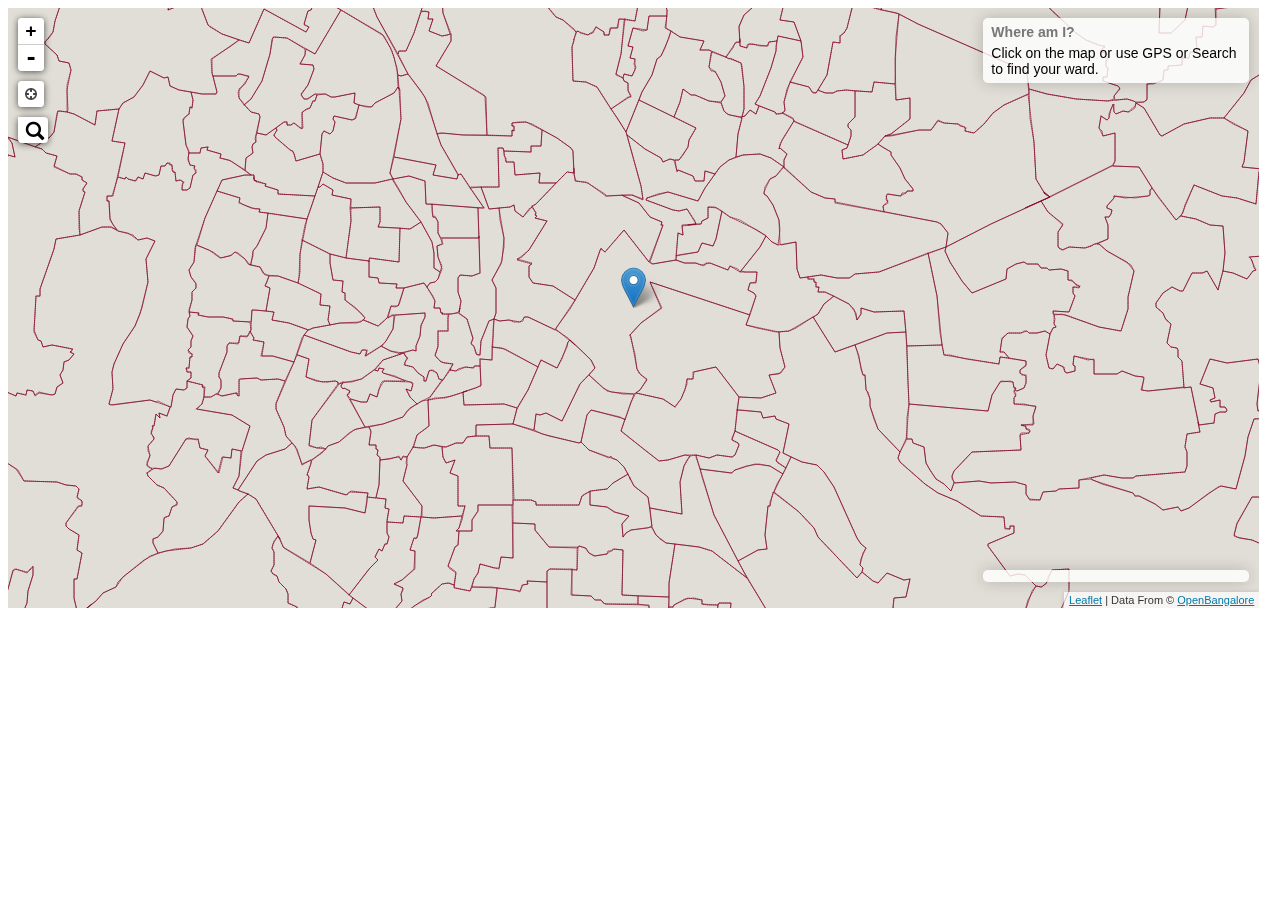
==== index.html @ 7a86fda2 "initial" ====
<!DOCTYPE html>
<html>
<head>
	<title>Bangalore Choropleth Maps</title>
	<meta charset="utf-8" />

	<meta name="viewport" content="width=device-width, initial-scale=1.0">

	<link rel="stylesheet" href="../leaflet/leaflet.css" />
	<link rel="stylesheet" href="../locate/L.Control.Locate.css" />

	<!--[if lte IE 8]><link rel="stylesheet" href=./leaflet/leaflet.ie.css" /><![endif]-->

	<style>
		#map {
			width: 99%;
			height: 600px;
		}

		.info {
			padding: 6px 8px;
			font: 14px/16px Arial, Helvetica, sans-serif;
			background: white;
			background: rgba(255,255,255,0.8);
			box-shadow: 0 0 15px rgba(0,0,0,0.2);
			border-radius: 5px;
			width:250px;
		}
		.info h4 {
			margin: 0 0 5px;
			color: #777;
		}

		.legend {
			text-align: left;
			line-height: 18px;
			color: #555;
		}
		.legend i {
			width: 18px;
			height: 18px;
			float: left;
			margin-right: 8px;
			opacity: 0.7;
		}
	</style>
    <script src="terraformer.js" type="text/javascript"></script>
    <script src="terraformer-geostore.js" type="text/javascript"></script>
    <script src="terraformer-geostore-memory.js" type="text/javascript"></script>
    <script src="terraformer-geostore-rtree.js" type="text/javascript"></script>
    <script src="terraformer-arcgis-parser.js" type="text/javascript"></script>
	<script type="text/javascript" src="wards.js"></script>
	<script src="../leaflet/leaflet.js"></script>
	<script src="../locate/L.Control.Locate.js"></script>
	<link rel="stylesheet" href="../geocoder/Control.Geocoder.css" />
	<script src="../geocoder/Control.Geocoder.js"></script>

</head>
<body>
	<div id="map"></div>


	<script type="text/javascript">
		var map_title = "Where am I?";
		var map_attribution = 'Data From &copy; <a href="http://openbangalore.org/">OpenBangalore</a>'

		var map = L.map('map').setView([ 12.976549,77.594397], 13);
		var whereami = L.marker([ 12.976549,77.594397]).addTo(map);

		var mapquestUrl = 'http://{s}.mqcdn.com/tiles/1.0.0/osm/{z}/{x}/{y}.png',
		subDomains = ['otile1','otile2','otile3','otile4'];
		var mapquest = new L.TileLayer(mapquestUrl, {maxZoom: 18, subdomains: subDomains});
		mapquest.addTo(map);

		function callMyLocation(lat,lng) {
			highlightGivenAPoint(lat,lng); 
         }
		
		locate_using_gps= L.control.locate().addTo(map);


		var geocoder = L.Control.geocoder({"collapsed":true,"position":"topleft"}).addTo(map);
		geocoder.markGeocode = function(result) {
			highlightGivenAPoint(result.center.lat,result.center.lng);
		};

		// control that shows state info on hover
		var info = L.control();

		info.onAdd = function (map) {
			this._div = L.DomUtil.create('div', 'info');
			this.update();
			return this._div;
		};

		info.update = function (props) {
			this._div.innerHTML = '<h4>'+map_title+'</h4>' +  (props ?
				'<b>' + props.WARD_NAME + '('+props.WARD_NO+')</b>'+ ' '
				: 'Click on the map or use GPS or Search to find your ward.');
		};

		info.addTo(map);


		// get color depending on population density value
		function getColor(d) {
			return d > 1000 ? '#800026' :
			       d > 500  ? '#BD0026' :
			       d > 200  ? '#E31A1C' :
			       d > 100  ? '#FC4E2A' :
			       d > 50   ? '#FD8D3C' :
			       d > 20   ? '#FEB24C' :
			       d > 10   ? '#FED976' :
			                  '#FFEDA0';
		}

		function style(feature) {
			return {
				weight: 1,
				opacity: 0.7,
				color: '#800026',
				dashArray: '1',
				fillOpacity: 0.1,
				//fillColor: getColor(feature.properties.WARD_NO)
				fillColor:'#FFEDA0'
			};
		}

		function highlightFeature(e) {
			if (e.target  !== undefined ){
				var layer = e.target;
			}else{
				var layer = e;
			}

			layer.setStyle({
				weight: 1,
				color: '#666',
				dashArray: '',
				fillOpacity: 0.7
			});

			if (!L.Browser.ie && !L.Browser.opera) {
				layer.bringToFront();
			}

			info.update(layer.feature.properties);
		}

		var geojson;
		function resetHighlight(e) {
			//geojson.resetStyle(e.target);
			geojson.eachLayer(function(l){geojson.resetStyle(l);});
			info.update();
		}

		function zoomToFeature(e) {
			if (e.target  !== undefined ){
				var layer = e.target;
			}else{
				var layer = e;
			}
			map.fitBounds(layer.getBounds());
			resetHighlight(e);
			highlightFeature(e);
		}

		function onEachFeature(feature, layer) {
			layer.on({
				//mouseover: highlightFeature,
				//mouseout: resetHighlight,
				click: zoomToFeature
			});
		}

		geojson = L.geoJson(ward_b, {
			style: style,
			onEachFeature: onEachFeature
		}).addTo(map);
		
		console.log(geojson);

		map.attributionControl.addAttribution(map_attribution);


		var legend = L.control({position: 'bottomright'});

		legend.onAdd = function (map) {

			var div = L.DomUtil.create('div', 'info legend');

/*				grades = [0, 10, 20, 50, 100, 200, 500, 1000],
				labels = [],
				from, to;

			for (var i = 0; i < grades.length; i++) {
				from = grades[i];
				to = grades[i + 1];

				labels.push(
					'<i style="background:' + getColor(from + 1) + '"></i> ' +
					from + (to ? '&ndash;' + to : '+'));
			}

			div.innerHTML = labels.join('<br>');
*/			return div;
		};

		legend.addTo(map);


  // create a GeoStore
  var WardsGeoStore = new Terraformer.GeoStore({
    store: new Terraformer.GeoStore.Memory(),
    index: new Terraformer.RTree()
  });
  
  // wait for the load event
    // loop over counties
my_wards = ward_b["features"];    
for (var i = my_wards.length - 1; i >= 0; i--) {
      var w = my_wards[i];
      //console.log(w);
      // insert into the index
      WardsGeoStore.add(w);
 }


  function findMe() {
    // One-shot position request.
    navigator.geolocation.getCurrentPosition(function (position) {
      var lat = position.coords.latitude;
      var lng = position.coords.longitude;
      
      // Query location
        //coordinates: [ 77.542303, 12.953592 ]
        //coordinates: [ lng, lat ]
      

    });
  }


  		function highlightGivenAPoint(lat,lng){
  			whereami.setLatLng([lat,lng]);
	        var point = new Terraformer.Primitive({"type": "Point",
	        coordinates: [ lng, lat ]
	        });
	      var def = WardsGeoStore.contains(point,function(err,results){
	        if (results.length) {
	        		console.log(1);
	        		all_wards = geojson.getLayers();
	        		for(i=0; i <all_wards.length; i++ ){
	        			if (all_wards[i].feature.id == results[0].id){
	        				zoomToFeature(all_wards[i]);
	        				break;
	        			}
	        		}
					

	        } else {
	          alert("nothing");
	        }
	      });
		  }




	</script>
</body>
</html>
---- leaflet/leaflet.css ----
/* required styles */

.leaflet-map-pane,
.leaflet-tile,
.leaflet-marker-icon,
.leaflet-marker-shadow,
.leaflet-tile-pane,
.leaflet-tile-container,
.leaflet-overlay-pane,
.leaflet-shadow-pane,
.leaflet-marker-pane,
.leaflet-popup-pane,
.leaflet-overlay-pane svg,
.leaflet-zoom-box,
.leaflet-image-layer,
.leaflet-layer {
	position: absolute;
	left: 0;
	top: 0;
	}
.leaflet-container {
	overflow: hidden;
	-ms-touch-action: none;
	}
.leaflet-tile,
.leaflet-marker-icon,
.leaflet-marker-shadow {
	-webkit-user-select: none;
	   -moz-user-select: none;
	        user-select: none;
	-webkit-user-drag: none;
	}
.leaflet-marker-icon,
.leaflet-marker-shadow {
	display: block;
	}
/* map is broken in FF if you have max-width: 100% on tiles */
.leaflet-container img {
	max-width: none !important;
	}
/* stupid Android 2 doesn't understand "max-width: none" properly */
.leaflet-container img.leaflet-image-layer {
	max-width: 15000px !important;
	}
.leaflet-tile {
	filter: inherit;
	visibility: hidden;
	}
.leaflet-tile-loaded {
	visibility: inherit;
	}
.leaflet-zoom-box {
	width: 0;
	height: 0;
	}
/* workaround for https://bugzilla.mozilla.org/show_bug.cgi?id=888319 */
.leaflet-overlay-pane svg {
	-moz-user-select: none;
	}

.leaflet-tile-pane    { z-index: 2; }
.leaflet-objects-pane { z-index: 3; }
.leaflet-overlay-pane { z-index: 4; }
.leaflet-shadow-pane  { z-index: 5; }
.leaflet-marker-pane  { z-index: 6; }
.leaflet-popup-pane   { z-index: 7; }


/* control positioning */

.leaflet-control {
	position: relative;
	z-index: 7;
	pointer-events: auto;
	}
.leaflet-top,
.leaflet-bottom {
	position: absolute;
	z-index: 1000;
	pointer-events: none;
	}
.leaflet-top {
	top: 0;
	}
.leaflet-right {
	right: 0;
	}
.leaflet-bottom {
	bottom: 0;
	}
.leaflet-left {
	left: 0;
	}
.leaflet-control {
	float: left;
	clear: both;
	}
.leaflet-right .leaflet-control {
	float: right;
	}
.leaflet-top .leaflet-control {
	margin-top: 10px;
	}
.leaflet-bottom .leaflet-control {
	margin-bottom: 10px;
	}
.leaflet-left .leaflet-control {
	margin-left: 10px;
	}
.leaflet-right .leaflet-control {
	margin-right: 10px;
	}


/* zoom and fade animations */

.leaflet-fade-anim .leaflet-tile,
.leaflet-fade-anim .leaflet-popup {
	opacity: 0;
	-webkit-transition: opacity 0.2s linear;
	   -moz-transition: opacity 0.2s linear;
	     -o-transition: opacity 0.2s linear;
	        transition: opacity 0.2s linear;
	}
.leaflet-fade-anim .leaflet-tile-loaded,
.leaflet-fade-anim .leaflet-map-pane .leaflet-popup {
	opacity: 1;
	}

.leaflet-zoom-anim .leaflet-zoom-animated {
	-webkit-transition: -webkit-transform 0.25s cubic-bezier(0,0,0.25,1);
	   -moz-transition:    -moz-transform 0.25s cubic-bezier(0,0,0.25,1);
	     -o-transition:      -o-transform 0.25s cubic-bezier(0,0,0.25,1);
	        transition:         transform 0.25s cubic-bezier(0,0,0.25,1);
	}
.leaflet-zoom-anim .leaflet-tile,
.leaflet-pan-anim .leaflet-tile,
.leaflet-touching .leaflet-zoom-animated {
	-webkit-transition: none;
	   -moz-transition: none;
	     -o-transition: none;
	        transition: none;
	}

.leaflet-zoom-anim .leaflet-zoom-hide {
	visibility: hidden;
	}


/* cursors */

.leaflet-clickable {
	cursor: pointer;
	}
.leaflet-container {
	cursor: -webkit-grab;
	cursor:    -moz-grab;
	}
.leaflet-popup-pane,
.leaflet-control {
	cursor: auto;
	}
.leaflet-dragging,
.leaflet-dragging .leaflet-clickable,
.leaflet-dragging .leaflet-container {
	cursor: move;
	cursor: -webkit-grabbing;
	cursor:    -moz-grabbing;
	}


/* visual tweaks */

.leaflet-container {
	background: #ddd;
	outline: 0;
	}
.leaflet-container a {
	color: #0078A8;
	}
.leaflet-container a.leaflet-active {
	outline: 2px solid orange;
	}
.leaflet-zoom-box {
	border: 2px dotted #05f;
	background: white;
	opacity: 0.5;
	}


/* general typography */
.leaflet-container {
	font: 12px/1.5 "Helvetica Neue", Arial, Helvetica, sans-serif;
	}


/* general toolbar styles */

.leaflet-bar {
	box-shadow: 0 1px 7px rgba(0,0,0,0.65);
	-webkit-border-radius: 4px;
	        border-radius: 4px;
	}
.leaflet-bar a, .leaflet-bar a:hover {
	background-color: #fff;
	border-bottom: 1px solid #ccc;
	width: 26px;
	height: 26px;
	line-height: 26px;
	display: block;
	text-align: center;
	text-decoration: none;
	color: black;
	}
.leaflet-bar a,
.leaflet-control-layers-toggle {
	background-position: 50% 50%;
	background-repeat: no-repeat;
	display: block;
	}
.leaflet-bar a:hover {
	background-color: #f4f4f4;
	}
.leaflet-bar a:first-child {
	-webkit-border-top-left-radius: 4px;
	        border-top-left-radius: 4px;
	-webkit-border-top-right-radius: 4px;
	        border-top-right-radius: 4px;
	}
.leaflet-bar a:last-child {
	-webkit-border-bottom-left-radius: 4px;
	        border-bottom-left-radius: 4px;
	-webkit-border-bottom-right-radius: 4px;
	        border-bottom-right-radius: 4px;
	border-bottom: none;
	}
.leaflet-bar a.leaflet-disabled {
	cursor: default;
	background-color: #f4f4f4;
	color: #bbb;
	}

.leaflet-touch .leaflet-bar {
	-webkit-border-radius: 10px;
	        border-radius: 10px;
	}
.leaflet-touch .leaflet-bar a {
	width: 30px;
	height: 30px;
	}
.leaflet-touch .leaflet-bar a:first-child {
	-webkit-border-top-left-radius: 7px;
	        border-top-left-radius: 7px;
	-webkit-border-top-right-radius: 7px;
	        border-top-right-radius: 7px;
	}
.leaflet-touch .leaflet-bar a:last-child {
	-webkit-border-bottom-left-radius: 7px;
	        border-bottom-left-radius: 7px;
	-webkit-border-bottom-right-radius: 7px;
	        border-bottom-right-radius: 7px;
	border-bottom: none;
	}


/* zoom control */

.leaflet-control-zoom-in {
	font: bold 18px 'Lucida Console', Monaco, monospace;
	}
.leaflet-control-zoom-out {
	font: bold 22px 'Lucida Console', Monaco, monospace;
	}

.leaflet-touch .leaflet-control-zoom-in {
	font-size: 22px;
	line-height: 30px;
	}
.leaflet-touch .leaflet-control-zoom-out {
	font-size: 28px;
	line-height: 30px;
	}


/* layers control */

.leaflet-control-layers {
	box-shadow: 0 1px 7px rgba(0,0,0,0.4);
	background: #f8f8f9;
	-webkit-border-radius: 5px;
	        border-radius: 5px;
	}
.leaflet-control-layers-toggle {
	background-image: url(images/layers.png);
	width: 36px;
	height: 36px;
	}
.leaflet-retina .leaflet-control-layers-toggle {
	background-image: url(images/layers-2x.png);
	background-size: 26px 26px;
	}
.leaflet-touch .leaflet-control-layers-toggle {
	width: 44px;
	height: 44px;
	}
.leaflet-control-layers .leaflet-control-layers-list,
.leaflet-control-layers-expanded .leaflet-control-layers-toggle {
	display: none;
	}
.leaflet-control-layers-expanded .leaflet-control-layers-list {
	display: block;
	position: relative;
	}
.leaflet-control-layers-expanded {
	padding: 6px 10px 6px 6px;
	color: #333;
	background: #fff;
	}
.leaflet-control-layers-selector {
	margin-top: 2px;
	position: relative;
	top: 1px;
	}
.leaflet-control-layers label {
	display: block;
	}
.leaflet-control-layers-separator {
	height: 0;
	border-top: 1px solid #ddd;
	margin: 5px -10px 5px -6px;
	}


/* attribution and scale controls */

.leaflet-container .leaflet-control-attribution {
	background-color: rgba(255, 255, 255, 0.7);
	box-shadow: 0 0 5px #bbb;
	margin: 0;
	}
.leaflet-control-attribution,
.leaflet-control-scale-line {
	padding: 0 5px;
	color: #333;
	}
.leaflet-container .leaflet-control-attribution,
.leaflet-container .leaflet-control-scale {
	font-size: 11px;
	}
.leaflet-left .leaflet-control-scale {
	margin-left: 5px;
	}
.leaflet-bottom .leaflet-control-scale {
	margin-bottom: 5px;
	}
.leaflet-control-scale-line {
	border: 2px solid #777;
	border-top: none;
	color: black;
	line-height: 1.1;
	padding: 2px 5px 1px;
	font-size: 11px;
	text-shadow: 1px 1px 1px #fff;
	background-color: rgba(255, 255, 255, 0.5);
	box-shadow: 0 -1px 5px rgba(0, 0, 0, 0.2);
	white-space: nowrap;
	overflow: hidden;
	}
.leaflet-control-scale-line:not(:first-child) {
	border-top: 2px solid #777;
	border-bottom: none;
	margin-top: -2px;
	box-shadow: 0 2px 5px rgba(0, 0, 0, 0.2);
	}
.leaflet-control-scale-line:not(:first-child):not(:last-child) {
	border-bottom: 2px solid #777;
	}

.leaflet-touch .leaflet-control-attribution,
.leaflet-touch .leaflet-control-layers,
.leaflet-touch .leaflet-control-zoom {
	box-shadow: none;
	}
.leaflet-touch .leaflet-control-layers,
.leaflet-touch .leaflet-control-zoom {
	border: 4px solid rgba(0,0,0,0.3);
	}


/* popup */

.leaflet-popup {
	position: absolute;
	text-align: center;
	}
.leaflet-popup-content-wrapper {
	padding: 1px;
	text-align: left;
	-webkit-border-radius: 12px;
	        border-radius: 12px;
	}
.leaflet-popup-content {
	margin: 13px 19px;
	line-height: 1.4;
	}
.leaflet-popup-content p {
	margin: 18px 0;
	}
.leaflet-popup-tip-container {
	margin: 0 auto;
	width: 40px;
	height: 20px;
	position: relative;
	overflow: hidden;
	}
.leaflet-popup-tip {
	width: 17px;
	height: 17px;
	padding: 1px;

	margin: -10px auto 0;

	-webkit-transform: rotate(45deg);
	   -moz-transform: rotate(45deg);
	    -ms-transform: rotate(45deg);
	     -o-transform: rotate(45deg);
	        transform: rotate(45deg);
	}
.leaflet-popup-content-wrapper, .leaflet-popup-tip {
	background: white;

	box-shadow: 0 3px 14px rgba(0,0,0,0.4);
	}
.leaflet-container a.leaflet-popup-close-button {
	position: absolute;
	top: 0;
	right: 0;
	padding: 4px 4px 0 0;
	text-align: center;
	width: 18px;
	height: 14px;
	font: 16px/14px Tahoma, Verdana, sans-serif;
	color: #c3c3c3;
	text-decoration: none;
	font-weight: bold;
	background: transparent;
	}
.leaflet-container a.leaflet-popup-close-button:hover {
	color: #999;
	}
.leaflet-popup-scrolled {
	overflow: auto;
	border-bottom: 1px solid #ddd;
	border-top: 1px solid #ddd;
	}


/* div icon */

.leaflet-div-icon {
	background: #fff;
	border: 1px solid #666;
	}
.leaflet-editing-icon {
	-webkit-border-radius: 2px;
	        border-radius: 2px;
	}
---- locate/L.Control.Locate.css ----
/* Compatible with Leaflet 0.6 */

.leaflet-touch .leaflet-bar-part-single {
	-webkit-border-radius: 7px 7px 7px 7px;
	        border-radius: 7px 7px 7px 7px;
	border-bottom: none;
}

.leaflet-control-locate a {
	background-image: url(images/locate.png);
	background-position: -2px -2px;
}

.leaflet-touch .leaflet-control-locate a {
	background-image: url(images/locate_touch.png);
}

.leaflet-control-locate.requesting a {
	background-image: url(images/spinner.gif);
	background-position: 50% 50%;
}

.leaflet-control-locate.active a {
	background-position: -32px -2px;
}

.leaflet-control-locate.active.following a {
	background-position: -62px -2px;
}

.leaflet-touch .leaflet-control-locate {
	box-shadow: none;
	border: 4px solid rgba(0,0,0,0.3);
}
---- geocoder/Control.Geocoder.css ----
.leaflet-control-geocoder {
	background: white;
	box-shadow: 0 1px 7px rgba(0,0,0,0.65);
	-webkit-border-radius: 4px;
	        border-radius: 4px;
}

.leaflet-touch .leaflet-control-geocoder {
	box-shadow: none;
	border: 2px solid rgba(0,0,0,0.2);
	background-clip: padding-box;
    line-height: 30px;
}

.leaflet-control-geocoder-form {
	display: inline;
}

.leaflet-control-geocoder-form input, .leaflet-control-geocoder-form ul, .leaflet-control-geocoder-error {
	border: 0;
	color: transparent;
	background: white;
}

.leaflet-control-geocoder-form input {
	font-size: 16px;
	width: 0;
	transition: width 0.125s ease-in;
}

.leaflet-touch .leaflet-control-geocoder-form input {
	font-size: 22px;
}

.leaflet-control-geocoder-icon {
	width: 26px;
	height: 26px;
	background-image: url(../geocoder/images/geocoder.png);
	background-repeat: no-repeat;
	background-position: center;
	float: right;
	cursor: pointer;
}

.leaflet-touch .leaflet-control-geocoder-icon {
	margin-top: 2px;
	width: 30px;
}

.leaflet-control-geocoder-throbber .leaflet-control-geocoder-icon {
	background-image: url(../geocoder/images/throbber.gif);
}

.leaflet-control-geocoder-expanded input, .leaflet-control-geocoder-error {
	width: 226px;
	margin-left: 4px;
	padding-left: 4px;
	padding-right: 0px;
	color: #000;
}

.leaflet-control-geocoder-form input:focus {
	outline: none;
}

.leaflet-control-geocoder-form button {
	display: none;
}

.leaflet-control-geocoder-form-no-error {
	display: none;
}

.leaflet-control-geocoder-error {
	margin-top: 8px;
	display: block;
	color: #444;
}

ul.leaflet-control-geocoder-alternatives {
	width: 260px;
	overflow: hidden;
  	text-overflow: ellipsis;
  	white-space: nowrap;
  	list-style: none;
  	padding: 0;
  	transition: height 0.125s ease-in;
}

.leaflet-control-geocoder-alternatives-minimized {
	width: 0 !important;
	height: 0;
	overflow: hidden;
	margin: 0;
	padding: 0;
}

.leaflet-control-geocoder-alternatives li {
	width: 100%;
	overflow: hidden;
	text-overflow: ellipsis;
	border-bottom: 1px solid #eee;
	padding: 0;
}


.leaflet-control-geocoder-alternatives li:last-child {
	border-bottom: none;
}

.leaflet-control-geocoder-alternatives a {
	display: block;
	text-decoration: none;
	color: black;
	padding: 6px 8px 16px 6px;
	font-size: 14px;
}

.leaflet-touch .leaflet-control-geocoder-alternatives a {
	font-size: 18px;
}

.leaflet-control-geocoder-alternatives a:hover, .leaflet-control-geocoder-selected {
	background-color: #ddd;
}
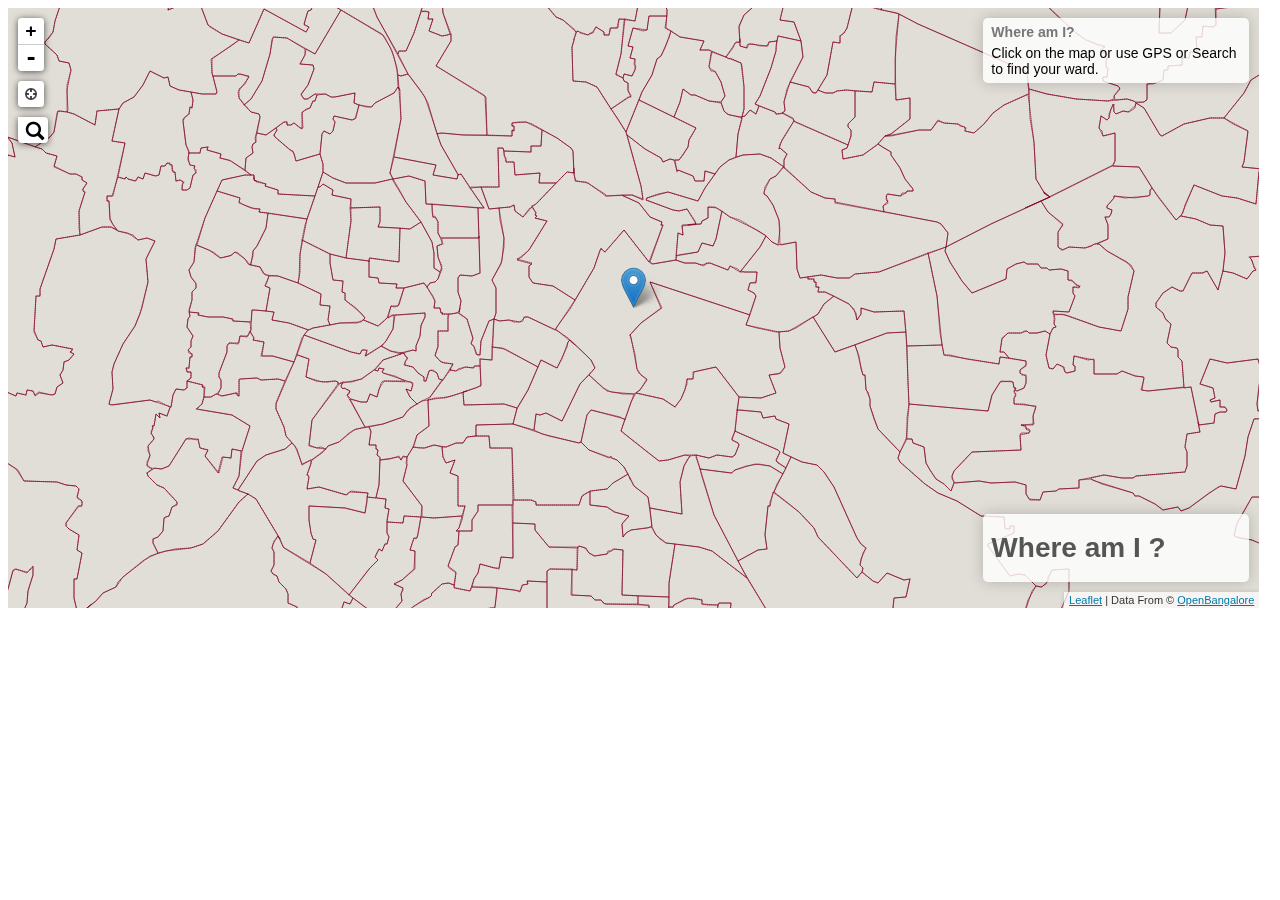
==== commit c136aafe: "cleaned" ====
--- a/index.html
+++ b/index.html
@@ -187,24 +187,9 @@
 		var legend = L.control({position: 'bottomright'});
 
 		legend.onAdd = function (map) {
-
 			var div = L.DomUtil.create('div', 'info legend');
-
-/*				grades = [0, 10, 20, 50, 100, 200, 500, 1000],
-				labels = [],
-				from, to;
-
-			for (var i = 0; i < grades.length; i++) {
-				from = grades[i];
-				to = grades[i + 1];
-
-				labels.push(
-					'<i style="background:' + getColor(from + 1) + '"></i> ' +
-					from + (to ? '&ndash;' + to : '+'));
-			}
-
-			div.innerHTML = labels.join('<br>');
-*/			return div;
+			div.innerHTML = '<h1>Where am I ?</h1>';
+			return div;
 		};
 
 		legend.addTo(map);
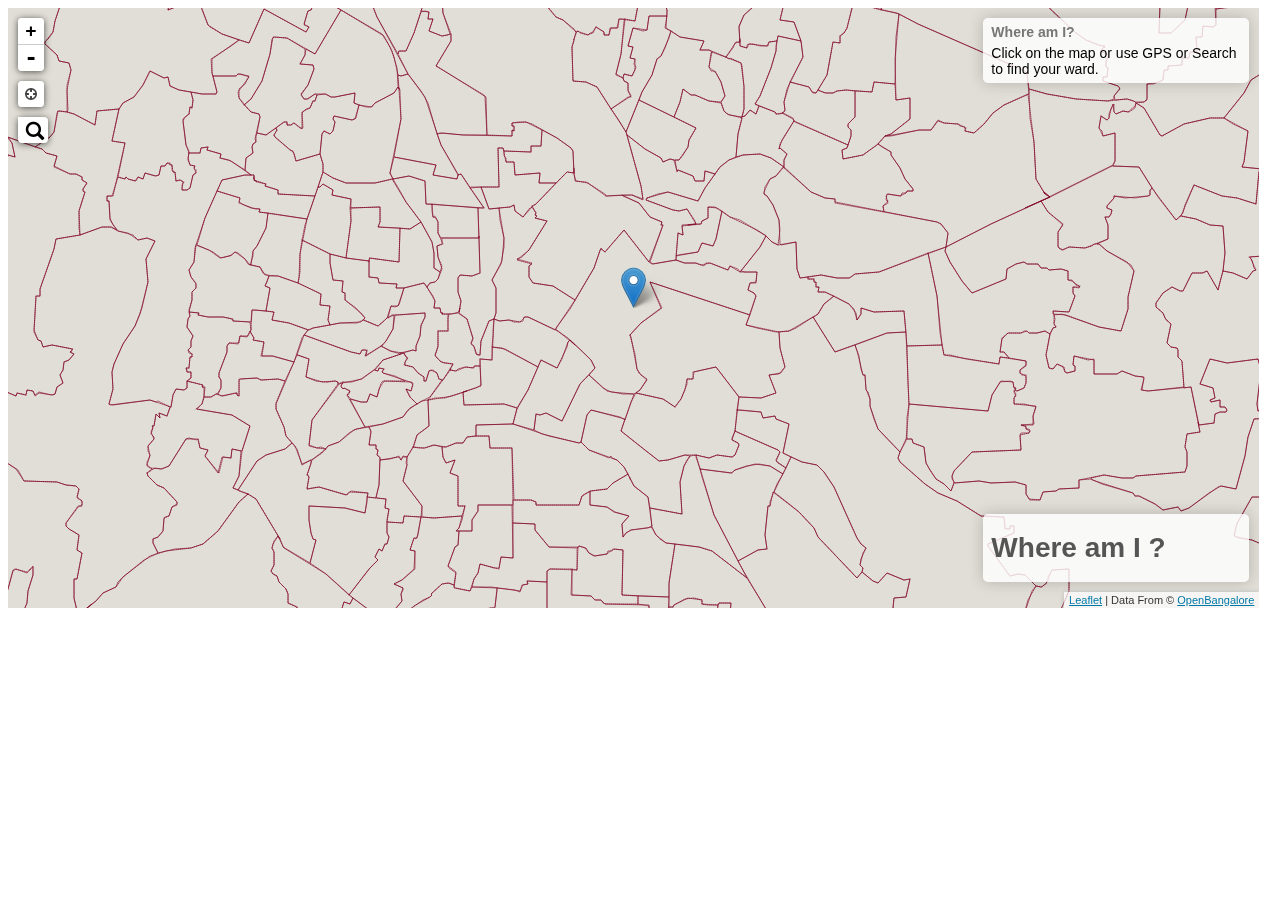
==== commit 4d8ffe64: "changed the title" ====
--- a/index.html
+++ b/index.html
@@ -2,13 +2,13 @@
 <!DOCTYPE html>
 <html>
 <head>
-	<title>Bangalore Choropleth Maps</title>
+	<title>Open Bangalore Maps</title>
 	<meta charset="utf-8" />
 
 	<meta name="viewport" content="width=device-width, initial-scale=1.0">
 
-	<link rel="stylesheet" href="../leaflet/leaflet.css" />
-	<link rel="stylesheet" href="../locate/L.Control.Locate.css" />
+	<link rel="stylesheet" href="./leaflet/leaflet.css" />
+	<link rel="stylesheet" href="./locate/L.Control.Locate.css" />
 
 	<!--[if lte IE 8]><link rel="stylesheet" href=./leaflet/leaflet.ie.css" /><![endif]-->
 
@@ -51,10 +51,10 @@
     <script src="terraformer-geostore-rtree.js" type="text/javascript"></script>
     <script src="terraformer-arcgis-parser.js" type="text/javascript"></script>
 	<script type="text/javascript" src="wards.js"></script>
-	<script src="../leaflet/leaflet.js"></script>
-	<script src="../locate/L.Control.Locate.js"></script>
-	<link rel="stylesheet" href="../geocoder/Control.Geocoder.css" />
-	<script src="../geocoder/Control.Geocoder.js"></script>
+	<script src="./leaflet/leaflet.js"></script>
+	<script src="./locate/L.Control.Locate.js"></script>
+	<link rel="stylesheet" href="./geocoder/Control.Geocoder.css" />
+	<script src="./geocoder/Control.Geocoder.js"></script>
 
 </head>
 <body>
